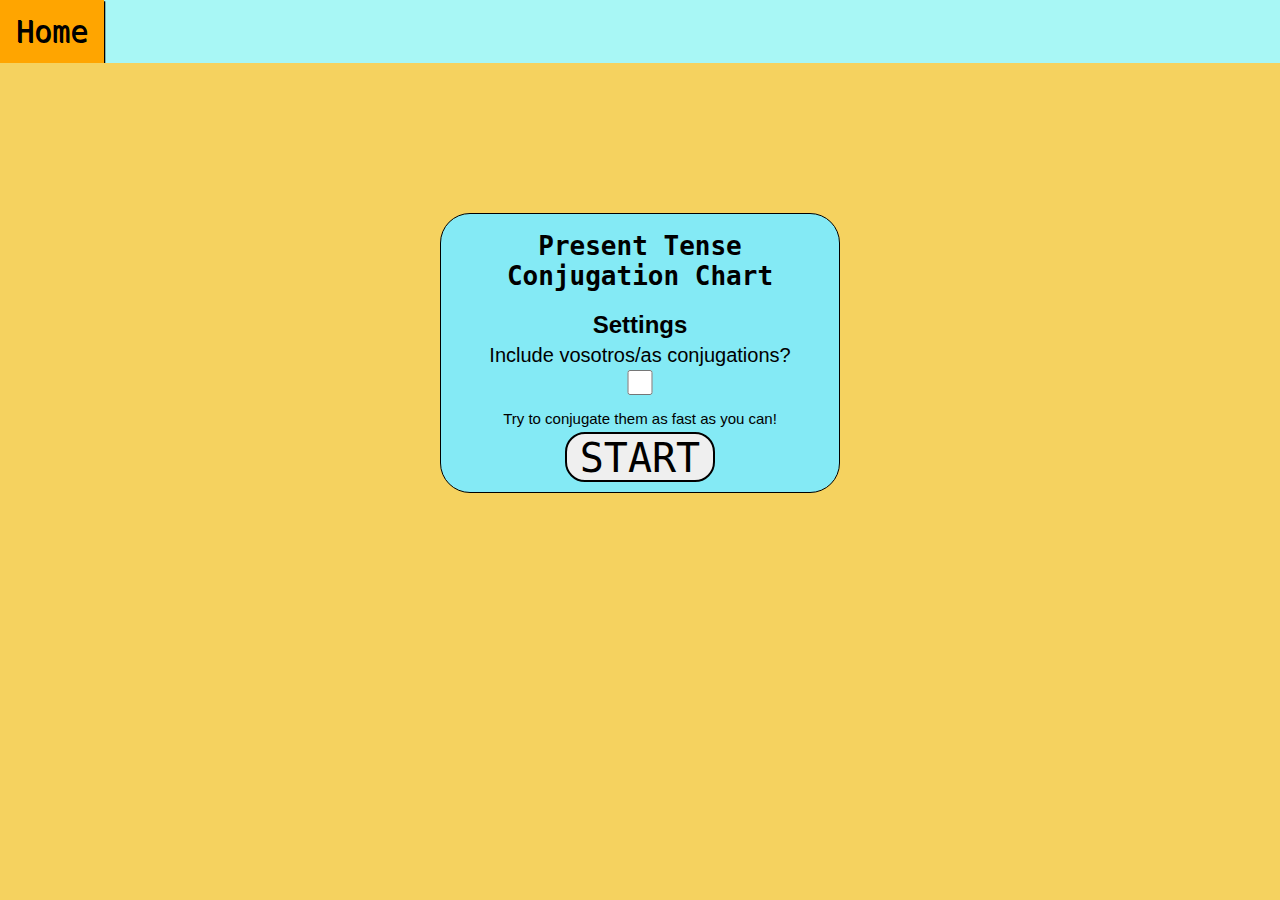
==== present.html @ 67a42d1a "initial commit" ====
<!DOCTYPE html>
<html lang="en">
  <head>
    <meta charset="UTF-8">
    <meta name="viewport" content="width=device-width, initial-scale=1.0">
    <meta http-equiv="X-UA-Compatible" content="ie=edge">
    <title>Present</title>
    <link rel="stylesheet" href="present.css">
    <link rel="icon" href="./favicon.ico" type="image/x-icon">
  </head>
  <body>
    <!--<div class="chart">
     <div class="pronouns">
        <ul>
          <li>Yo</li>
          <li>Tù</li>
          <li>Él/Ella/Ud.</li>
          <li>Nosotros/Nosotras</li>
          <li>Vosotros/Vosotras</li>
          <li>Ellos/Ellas/Uds.</li>
        </ul>
      </div>
    <div class="verbs">
    <ul>
      <li>Sacar</li>
      <li>Seguir</li>
      <li>Beber</li>
    </ul>
  </div>
  </div> -->
    <div class="navbar">
      <ul>
        <li><a href="index.html">Home</a></li>
      </ul>
    </div>
    <div class="confirm-conjugating">
      <h1>Present Tense Conjugation Chart</h1>
      <h2>Settings</h2>
      <label for="include-vosotros">Include vosotros/as conjugations?</label>
      <input type="checkbox" id="include-vosotros">
      <p>Try to conjugate them as fast as you can!</p>
      <button class="start-button">START</button>
    </div>
    <div class="present-conjugation-chart">
    <div class="title-timer">
      <div class="title">
      <h1>Present Tense Conjugation Chart</h1>
      <p>How fast can you conjugate them?</p>
      </div>
      <div class="timer">
      <h1 id="stopwatch">00:00</h1>
      <button class="timer-button">Reset</button>
      <script src="stopwatch.js"></script>
      </div>
    </div>
      <div class="overall-grid-container">
    <div class="grid-container">
      <div class="grid-item"></div>
      <div class="grid-item">Yo</div>
      <div class="grid-item">Tú</div>
      <div class="grid-item">Él/Ella/Ud.</div>
      <div class="grid-item">Nosotros/as</div>
      <div class="grid-item vosotros">Vosotros/as</div>
      <div class="grid-item">Ellos/as/Uds.</div>
      <div class="grid-item">Sacar</div>
      <div class="grid-item"><input id="yo1-input"></div>
      <div class="grid-item"><input id="tu1-input"></div>
      <div class="grid-item"><input id="el1-input"></div>
      <div class="grid-item"><input id="nos1-input"></div>
      <div class="grid-item vosotros-input1"><input id="vos1-input"></div>
      <div class="grid-item"><input id="ellos1-input"></div>
      <div class="grid-item">Comer</div>
      <div class="grid-item"><input></div>
      <div class="grid-item"><input></div>
      <div class="grid-item"><input></div>
      <div class="grid-item"><input></div>
      <div class="grid-item vosotros-input2"><input></div>
      <div class="grid-item"><input></div>
      <div class="grid-item">Seguir</div>
      <div class="grid-item"><input></div>
      <div class="grid-item"><input></div>
      <div class="grid-item"><input></div>
      <div class="grid-item"><input></div>
      <div class="grid-item vosotros-input3"><input></div>
      <div class="grid-item"><input></div>
    </div>
      </div>
    <div class="accent-adder">
      <p>Add Accent</p>
      <p id="suggestion">(or press "enter")</p>
      <button id="accent-button"></button>
    </div>
  </div>
  <script src="present.js"></script>
  </body>
</html>
---- present.css ----
body {
    height: 100vh;
    width: 100%;
    margin: 0;
    overflow-x: hidden;
    background-color: #f5d25f;
  }
  
  * {
    box-sizing: border-box;
  }
  
  ul {
    list-style-type: none;
    padding: 0;
    margin: 0;
    background-color: #a8f7f5;
    overflow: hidden;
  }
  
  li {
    float: left;
  }
  
  li a {
    color: black;
    padding: 14px 16px;
    display: block;
    text-decoration: none;
    font-family: monospace;
    font-size: 30px;
  }
  
  li a:hover {
    background-color: orange;
    transition-duration: 0.2s;
    box-shadow: 0.1vw 0.1vw;
    text-shadow: 0.05vw 0.05vw;
  }
  
  /*.verbs ul {
    list-style-type: none;
    padding: 2px;
  }
  
  .verbs {
    /*position: absolute;*/
  /*transform: translate(0, -50%);*/
  /*top: 500px;*/
  /*background-color: lightskyblue;
    padding: 0;
    /*left: 30%;*/
  /* border-radius: 5px;
    font-family: monospace;
    width: 100px;
  }
  
  .verbs li {
    padding: 10px 5px;
    background-color: #f6f7d7;
    margin: 40px 5px;
    font-size: 20px;
    border-radius: 8px;
    text-align: center;
  }
  
  .pronouns ul {
    list-style-type: none;
  }
  
  .pronouns {
    background-color: lightskyblue;
    font-family: monospace;
    border-radius: 5px;
    width: 1200px;
    margin-left: auto;
    margin-right: auto;
  }
  
  .pronouns li {
    display: inline-block;
    padding: 10px 5px;
    font-size: 15px;
    background-color: #f6f7d7;
    margin: 5px 30px;
    border-radius: 8px;
  }
  
  .chart {
    background-color: red;
  }*/
  
  .grid-container {
    display: grid;
    grid-template-columns: auto auto auto auto auto auto auto;
    padding: 5px;
    font-family: monospace;
  }
  
  .grid-item {
    background-color: #b9d2fa;
    border: 0.5px solid black;
    padding: 20px;
    font-size: 20px;
    text-align: center;
  }
  
  input {
    font-family: sans-serif;
    border-radius: 3px;
    border: 3px white solid;
    outline: none;
    height: 25px;
    font-size: 20px;
    max-width: 100px;
  }
  
  .title h1 {
    font-family: sans-serif;
    margin-left: 30px;
  }
  
  .title p {
    font-family: monospace;
    margin-left: 30px;
  }
  
  .title-timer {
    display: flex;
    justify-content: space-between;
  }
  
  .timer-button {
    font-family: monospace;
    padding: 2px;
    box-shadow: 2px 2px;
  }
  
  .timer {
    text-align: center;
    font-family: sans-serif;
    margin-right: 40px;
  }
  
  #stopwatch {
    margin-bottom: 10px;
  }
  
  .accent-adder {
    border: solid 2px black;
    width: 150px;
    text-align: center;
    margin-left: 10px;
    font-family: "Gill Sans", sans-serif;
    font-size: 20px;
    border-radius: 10px;
    margin-top: 5px;
  }
  
  .accent-adder p {
    margin: 0;
  }
  
  #suggestion {
    margin-bottom: 10px;
    font-size: 15px;
  }
  
  #accent-button {
    margin-bottom: 10px;
    width: 90px;
    height: 90px;
    font-size: 70px;
    border: 2px black solid;
  }
  
  #accent-button:hover {
    background-color: gray;
    color: white;
  }
  
  .present-conjugation-chart {
    display: none;
  }
  
  .confirm-conjugating {
    border: 1px solid black;
    width: 400px;
    margin-left: auto;
    margin-right: auto;
    text-align: center;
    background-color: #84eaf5;
    margin-top: 150px;
    border-radius: 30px;
  }
  
  .confirm-conjugating input {
    display: block;
    margin-left: auto;
    margin-right: auto;
    width: 30px;
  }
  
  .confirm-conjugating h2 {
    margin-bottom: 5px;
    font-family: sans-serif;
  }
  
  .confirm-conjugating p {
    margin-bottom: 5px;
    font-size: 15px;
    font-family: sans-serif;
  }
  
  .confirm-conjugating button {
    margin-bottom: 10px;
    width: 150px;
    height: 50px;
    font-size: 40px;
    font-family: monospace;
    border-radius: 20px;
    border: solid black 2px;
  }
  
  .confirm-conjugating button:hover {
    background-color: #cff2bb;
  }
  
  .confirm-conjugating label {
    font-size: 20px;
    font-family: sans-serif;
  }
  
  .confirm-conjugating h1 {
    font-family: monospace;
    margin-left: 10px;
    margin-right: 10px;
  }
  
  .vosotros .vosotros-input1 .vosotros-input2 .vosotros-input3 {
    display: none;
  }
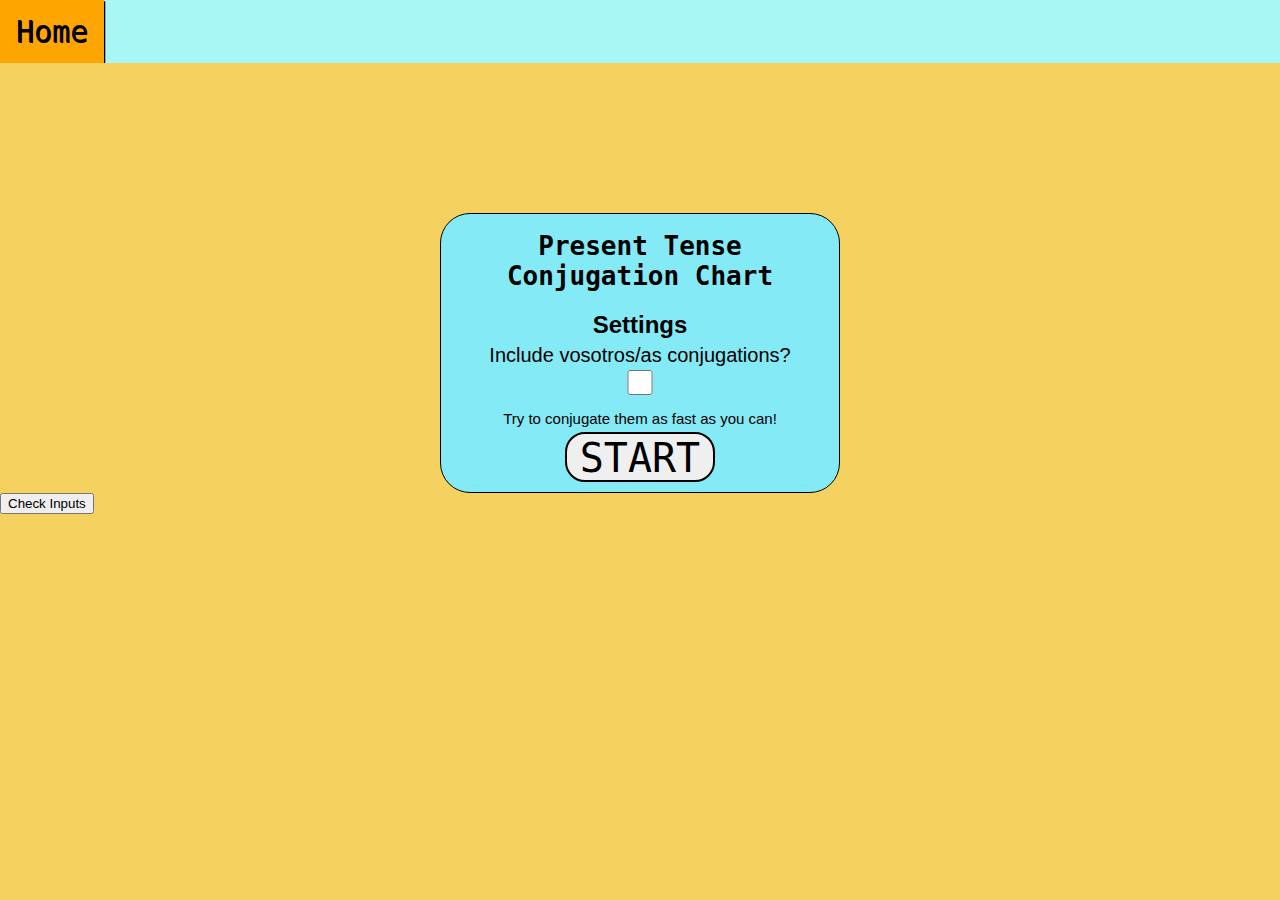
==== commit e73477cd: "make key and evaluation tool for every input element, begin working on algorithm that evaluates the " ====
--- a/present.html
+++ b/present.html
@@ -63,26 +63,26 @@
       <div class="grid-item vosotros">Vosotros/as</div>
       <div class="grid-item">Ellos/as/Uds.</div>
       <div class="grid-item">Sacar</div>
-      <div class="grid-item"><input id="yo1-input"></div>
-      <div class="grid-item"><input id="tu1-input"></div>
-      <div class="grid-item"><input id="el1-input"></div>
-      <div class="grid-item"><input id="nos1-input"></div>
-      <div class="grid-item vosotros-input1"><input id="vos1-input"></div>
-      <div class="grid-item"><input id="ellos1-input"></div>
+      <div class="grid-item"><input id="yo1-input" autocomplete="off"></div>
+      <div class="grid-item"><input id="tu1-input" autocomplete="off"></div>
+      <div class="grid-item"><input id="el1-input" autocomplete="off"></div>
+      <div class="grid-item"><input id="nos1-input" autocomplete="off"></div>
+      <div class="grid-item vosotros-input1"><input id="vos1-input" autocomplete="off"></div>
+      <div class="grid-item"><input id="ellos1-input" autocomplete="off"></div>
       <div class="grid-item">Comer</div>
-      <div class="grid-item"><input></div>
-      <div class="grid-item"><input></div>
-      <div class="grid-item"><input></div>
-      <div class="grid-item"><input></div>
-      <div class="grid-item vosotros-input2"><input></div>
-      <div class="grid-item"><input></div>
+      <div class="grid-item"><input id="yo2-input" autocomplete="off"></div>
+      <div class="grid-item"><input id="tu2-input" autocomplete="off"></div>
+      <div class="grid-item"><input id="el2-input" autocomplete="off"></div>
+      <div class="grid-item"><input id="nos2-input" autocomplete="off"></div>
+      <div class="grid-item vosotros-input2"><input id="vos2-input" autocomplete="off"></div>
+      <div class="grid-item"><input id="ellos2-input" autocomplete="off"></div>
       <div class="grid-item">Seguir</div>
-      <div class="grid-item"><input></div>
-      <div class="grid-item"><input></div>
-      <div class="grid-item"><input></div>
-      <div class="grid-item"><input></div>
-      <div class="grid-item vosotros-input3"><input></div>
-      <div class="grid-item"><input></div>
+      <div class="grid-item"><input id="yo3-input" autocomplete="off"></div>
+      <div class="grid-item"><input id="tu3-input" autocomplete="off"></div>
+      <div class="grid-item"><input id="el3-input" autocomplete="off"></div>
+      <div class="grid-item"><input id="nos3-input" autocomplete="off"></div>
+      <div class="grid-item vosotros-input3"><input id="vos3-input" autocomplete="off"></div>
+      <div class="grid-item"><input id="ellos3-input" autocomplete="off"></div>
     </div>
       </div>
     <div class="accent-adder">
@@ -91,6 +91,7 @@
       <button id="accent-button"></button>
     </div>
   </div>
+  <button id="check-button">Check Inputs</button>
   <script src="present.js"></script>
   </body>
 </html>